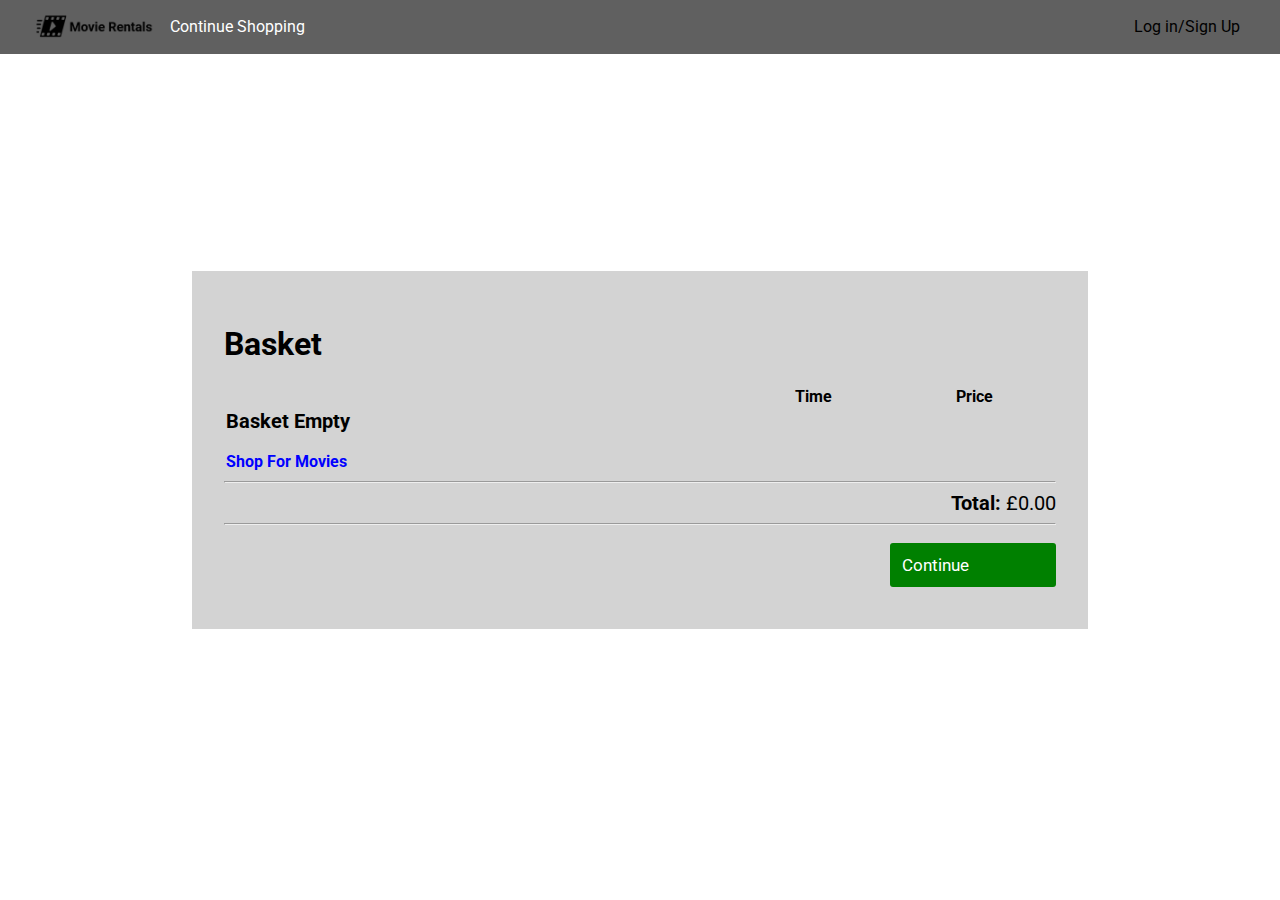
==== basket.html @ 72786401 "movie error checking, movie price, white continue shopping, basket length. Added changable rent days" ====
<html lang="en">
  <head>
    <meta charset="UTF-8" />
    <meta http-equiv="X-UA-Compatible" content="IE=edge" />
    <meta name="viewport" content="width=device-width, initial-scale=1.0" />
    <title>Movie Rentals</title>
    <link href="styles/basket.css" rel="stylesheet"/>
    <link rel="preconnect" href="https://fonts.googleapis.com" />
    <link rel="preconnect" href="https://fonts.gstatic.com" crossorigin="" />
    <link href="https://fonts.googleapis.com/css2?family=Roboto:ital,wght@0,100;0,300;0,400;0,500;0,700;0,900;1,100;1,300;1,400;1,500;1,700;1,900&amp;display=swap"
      rel="stylesheet"/>
     <link rel="icon" type="image/x-icon" href="images/icons/favicon.ico">
  </head>
  <body>
      <div class="horizontal-navbar">
          <ul>
              <li class="horizontal-navbar-button">
                  <a href="index.html" class="no-decoration"><img src="images/icons/logo-text-main.png" width=45% height=53% id="clickable-logo"></a>
              </li>
              <li class="horizontal-navbar-button">
                  <a href="index.html" id="continue-shopping">Continue Shopping</a>
              </li>
              <li class="horizontal-navbar-button">
                  <a href="login.html" id="login-signup">Log in/Sign Up</a>
              </li>
          </ul>
      </div>
      <!--trying to get continue shopping in another bar-->
      <div class="navbar2">
          <ul>
              <li class="horizontal-navbar-button">
                  <a href="index.html" class="no-decoration">test</a>
              </li>
          </ul>
      </div>
      <div id="main">

          <div style="background-color: lightgrey; width: 70%; margin: auto; padding: 2em">
              <h1 style="text-align: left">Basket</h1>
              <img class=basket scr="images/icons/basket.png">
              <table style="width: 100%">
                  <thead style="text-align: center">
                      <tr>
                          <th></th>
                          <th>Time</th>
                          <th>Price</th>
                      </tr>
                  </thead>
                  <tbody id="basket"></tbody>
              </table>
              <hr />
              <div style="text-align: right; font-size:20px"><strong>Total<span id="basket-length"></span><span id="basket-multiple"></span>:</strong> £<span id="rounded-total-price"></span></div>
              <hr />
              <a class="checkout-btn" href="order.html">Continue</a>
          </div>
      </div>
      <script src="js/movies.js"></script>
      <script>
          function removeFromBasket(id) {
              const basket = JSON.parse(localStorage.getItem("basket") ?? "[]");
              basket.splice(id, 1);
              localStorage.setItem("basket", JSON.stringify(basket));
              location.reload();
          }
          const basketContainer = document.getElementById("basket");

          const basket = JSON.parse(localStorage.getItem("basket") ?? "[]");
          
          let totalPrice = 0.0;
          var count = 0;
          if (basket.length > 0) {
              basket.forEach((basketItem) => {
                  basketContainer.insertAdjacentHTML(
                      "beforeend",
                      `
                  <tr>
                  <td>

                      <a class=movie-caption href="movie.html?id=${basketItem.id}">
                          <img class=movie-thumbnail  src=${basketItem.image} width= "100" hieght="150">
                          <p>${basketItem.name}</p>
                          <p style="font-size:11px; line-height:1">${basketItem.year}</p>
                          <p style="font-size:11px; line-height:1">£${(basketItem.price).toFixed(2) }</p>
                      </a>

                  </td>
                  <td> 
                        <p style="line-height:3">
                        <input id="days-to-rent${basketItem.id}" type="number" min="0" step="1" value="${basketItem.rentDays}"/>days </p>
                        <p>
                        <button style="width: 60px; height: 30px" onclick="addToBasket(${basketItem.id},'b');location.reload();" >Update</button></td> </p>
                  <td>£${(basketItem.price * basketItem.rentDays).toFixed(2)}</td>
                  <td style="color:red"> 
                        <button onclick=removeFromBasket(${count})>Remove</button> <td>
                  </tr>
                  `
                  );
                  totalPrice += basketItem.price * basketItem.rentDays;
                  count++;
              });
              document.getElementById("basket-length").textContent = " (" + basket.length;
              if (basket.length == 1) {
                  document.getElementById("basket-multiple").textContent = " Item)";
              } else {
                  document.getElementById("basket-multiple").textContent = " Items)";
              }
          } else {
              basketContainer.insertAdjacentHTML(
                  "beforeend",
                  `
                       <b style="font-size:20px; ">Basket Empty </b>
                        <br></br>
                       <a href="index.html" style="font-weight:bold; color:blue; text-decoration:none" >Shop For Movies</a>
                  `);
          }

          document.getElementById("rounded-total-price").textContent = totalPrice.toFixed(2);

      </script>
  </body>

  <script src="./js/addToBasket.js"></script>
  <!--<script>
      function addReload(id) {
          addToBasket(id)

      }
  </script>-->
</html>
---- styles/basket.css ----
/* The contents of this file are intended to be merged with main.css once the website is complete; it exists only to avoid conflicts. */
p {
    margin-top: 0em;
    margin-bottom: 0em;
}
.no-decoration {
  text-decoration: none;
}

.movie-thumbnail {
  width: 100px;
  height: 150px;
  -webkit-filter: brightness(100%);
  vertical-align:middle;
  align-items:center;
  float:left;
}

.movie-thumbnail:hover {
  -webkit-filter: brightness(70%);
  -webkit-transition: all 0.5s ease;
  -moz-transition: all 0.5s ease;
  -o-transition: all 0.5s ease;
  -ms-transition: all 0.5s ease;
  transition: all 0.5s ease;
}

.horizontal-navbar > ul {
  margin: 0;
  padding: 10;
  overflow: hidden;
  background-color: #606060;
  position: fixed;
  top: -17;
  width: 100%;
  z-index: 99 !important;
  list-style: none;
}
.navbar2 > ul {
  margin: 0;
  padding: 10;
  overflow: hidden;
  background-color: #606060;
  position: fixed;
  top: -30;
  width: 100%;
  z-index: 99 !important;
  list-style: none;
}
#title-header {
  position: relative;
  top: 22px;
  left: 15px;
}
.movie-caption {
    text-decoration: none;
    color: black;
    font-size: 20px;
    align-items:center;

}
    .movie-caption:hover {
        color:gray
    }
.movie-caption p {
}

#movie-grid {
  width: 100%;
}

#movie-grid > figure {
  margin:14px;
  display:inline-block;
  vertical-align:top;
}

.horizontal-navbar-button {
  float: left;
  list-style: none;
}

#clickable-logo {
  position: relative;
  top: 2;
  left: 20;
}

#basket {
  height: 30px;
  width: 30px;
  position: relative;
}

#login-signup {
  position: fixed;
  right: 40px;
  top: 17px;
  text-decoration: none;
  color: black;
}
#continue-shopping {
    position: fixed;
    left: 170px;
    top: 17px;
    text-decoration: none;
    color: white;
}
input[type='number'] {
    width: 50px;
} 
.horizontal-navbar-button > a:hover {

}

/* END OF NEW CHANGES */

.button {
  -webkit-appearance: button;
  -moz-appearance: button;
  appearance: button;
  text-decoration: none;
  color: initial;
}

/*https://www.w3schools.com/howto/howto_css_checkout_form.asp*/
.checkout-btn {
    background-color: green;
    color: white;
    padding: 12px;
    margin: 10px 0;
    border: none;
    width: 20%;
    float:right;
    border-radius: 3px;
    cursor: pointer;
    font-size: 17px;
    text-decoration:none
}
    .checkout-btn:hover {
        background-color: darkgreen;
        transition: all 0.3s ease;
    }


.movie {
  display: flex;
  padding: 10px;
}

.desc-mini{
    white-space: pre-line;
    font-size:20px;
}
.add-to-basket {
  width: 100px;
  height: 40px;
}

.no-margin {
  margin: 0;
}

.horizontal-margin {
  margin: 0 0.75em;
}
/*
https://www.quackit.com/html/html_editors/scratchpad/?example=/css/flexbox/tutorial/nested_flex_containers_example_2
*/
* {
  box-sizing: border-box;
  font-family: "Roboto", sans-serif;
}
body {
  display: flex;
  min-height: 100vh;
  flex-direction: column;
  margin: 0;
}

#main {
  display: flex;
  flex: 1;
}
#main > article {
  flex: 10;
  position: relative;
  left: 200px;
  top: 10px;
}
#main > nav,
#main > aside {
  flex: 0 0 20vw;
  background: #9f9f9f;
}
#main > nav {
  order: -1;
  position: fixed;
  top: 50;
  height: 100%;
  z-index: 98 !important;
}
header,
footer {
  background: red;
  height: 5vh;
  color: white;
}
header,
footer,
article,
nav,
aside {
  padding: 1em;
}
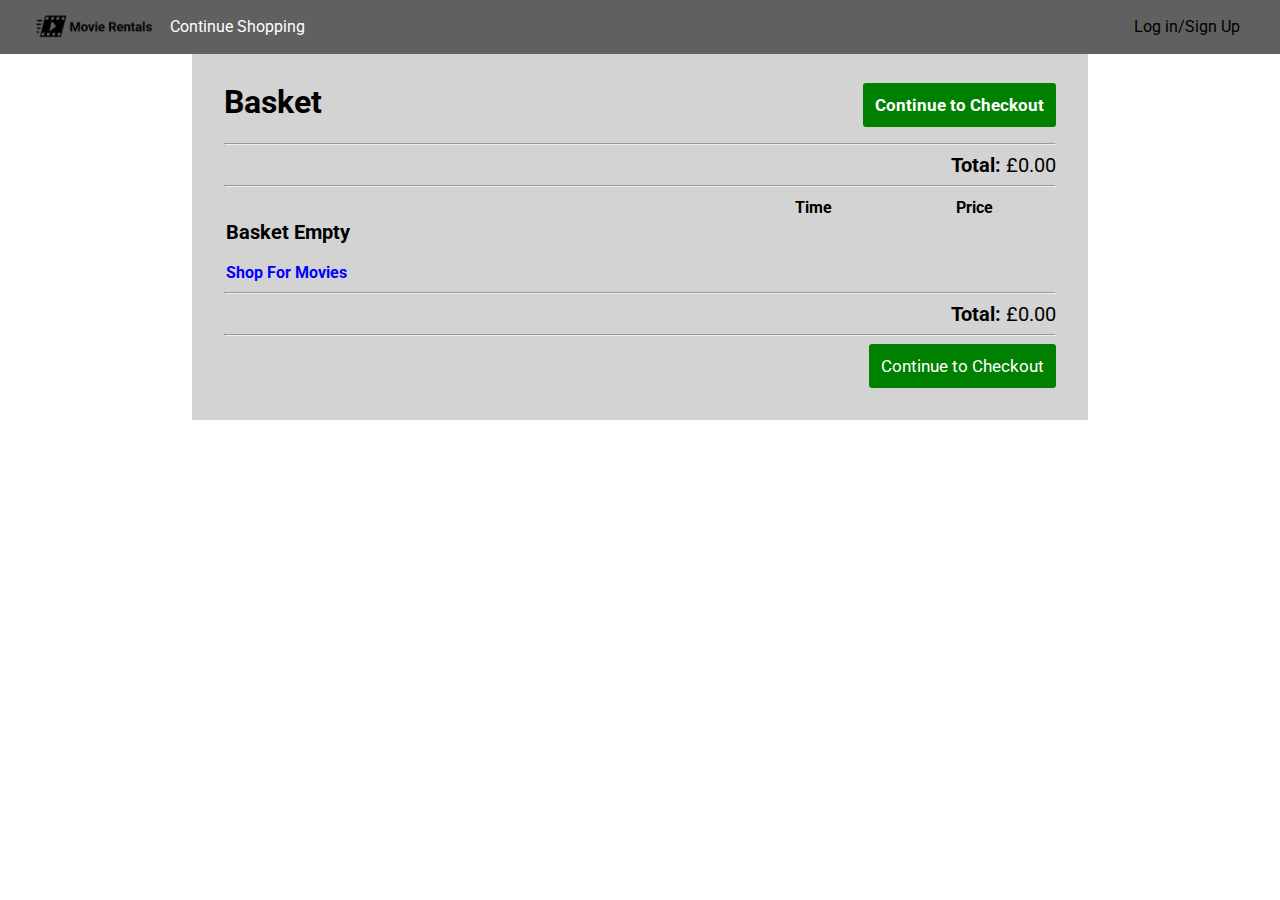
==== commit 36d7dab0: "top and bottom, no basket popup, larger font, removal promt" ====
--- a/basket.html
+++ b/basket.html
@@ -36,8 +36,11 @@
       </div>
       <div id="main">
 
-          <div style="background-color: lightgrey; width: 70%; margin: auto; padding: 2em">
-              <h1 style="text-align: left">Basket</h1>
+          <div style="background-color: lightgrey; width: 70%; margin: auto; margin-top:30px; padding: 2em">
+              <h1 style="text-align: left">Basket <a class="checkout-btn" href="order.html" style="text-align:center">Continue to Checkout</a></h1>
+              <hr />
+              <div style="text-align: right; font-size:20px"><strong>Total<span id="basket-length"></span><span id="basket-multiple"></span>:</strong> £<span id="rounded-total-price"></span></div>
+              <hr />
               <img class=basket scr="images/icons/basket.png">
               <table style="width: 100%">
                   <thead style="text-align: center">
@@ -50,19 +53,13 @@
                   <tbody id="basket"></tbody>
               </table>
               <hr />
-              <div style="text-align: right; font-size:20px"><strong>Total<span id="basket-length"></span><span id="basket-multiple"></span>:</strong> £<span id="rounded-total-price"></span></div>
+              <div style="text-align: right; font-size:20px"><strong>Total<span id="basket-length2"></span><span id="basket-multiple2"></span>:</strong> £<span id="rounded-total-price2"></span></div>
               <hr />
-              <a class="checkout-btn" href="order.html">Continue</a>
+              <a class="checkout-btn" href="order.html" style="text-align:center">Continue to Checkout</a>
           </div>
       </div>
       <script src="js/movies.js"></script>
       <script>
-          function removeFromBasket(id) {
-              const basket = JSON.parse(localStorage.getItem("basket") ?? "[]");
-              basket.splice(id, 1);
-              localStorage.setItem("basket", JSON.stringify(basket));
-              location.reload();
-          }
           const basketContainer = document.getElementById("basket");
 
           const basket = JSON.parse(localStorage.getItem("basket") ?? "[]");
@@ -80,8 +77,8 @@
                       <a class=movie-caption href="movie.html?id=${basketItem.id}">
                           <img class=movie-thumbnail  src=${basketItem.image} width= "100" hieght="150">
                           <p>${basketItem.name}</p>
-                          <p style="font-size:11px; line-height:1">${basketItem.year}</p>
-                          <p style="font-size:11px; line-height:1">£${(basketItem.price).toFixed(2) }</p>
+                          <p style="font-size:16px; line-height:1">${basketItem.year}</p>
+                          <p style="font-size:16px; line-height:1">£${(basketItem.price).toFixed(2) } per day</p>
                       </a>
 
                   </td>
@@ -92,7 +89,7 @@
                         <button style="width: 60px; height: 30px" onclick="addToBasket(${basketItem.id},'b');location.reload();" >Update</button></td> </p>
                   <td>£${(basketItem.price * basketItem.rentDays).toFixed(2)}</td>
                   <td style="color:red"> 
-                        <button onclick=removeFromBasket(${count})>Remove</button> <td>
+                        <button onclick="if (confirm('This will remove the item from the basket.') == true) {removeFromBasket(${count});}">Remove</button> <td>
                   </tr>
                   `
                   );
@@ -100,10 +97,13 @@
                   count++;
               });
               document.getElementById("basket-length").textContent = " (" + basket.length;
+              document.getElementById("basket-length2").textContent = " (" + basket.length;
               if (basket.length == 1) {
                   document.getElementById("basket-multiple").textContent = " Item)";
+                  document.getElementById("basket-multiple2").textContent = " Item)";
               } else {
                   document.getElementById("basket-multiple").textContent = " Items)";
+                  document.getElementById("basket-multiple2").textContent = " Items)";
               }
           } else {
               basketContainer.insertAdjacentHTML(
@@ -116,15 +116,9 @@
           }
 
           document.getElementById("rounded-total-price").textContent = totalPrice.toFixed(2);
-
+          document.getElementById("rounded-total-price2").textContent = totalPrice.toFixed(2);
       </script>
   </body>
 
   <script src="./js/addToBasket.js"></script>
-  <!--<script>
-      function addReload(id) {
-          addToBasket(id)
-
-      }
-  </script>-->
 </html>
--- a/styles/basket.css
+++ b/styles/basket.css
@@ -128,9 +128,9 @@
     background-color: green;
     color: white;
     padding: 12px;
-    margin: 10px 0;
     border: none;
-    width: 20%;
+    width: contain;
+    height: contain;
     float:right;
     border-radius: 3px;
     cursor: pointer;
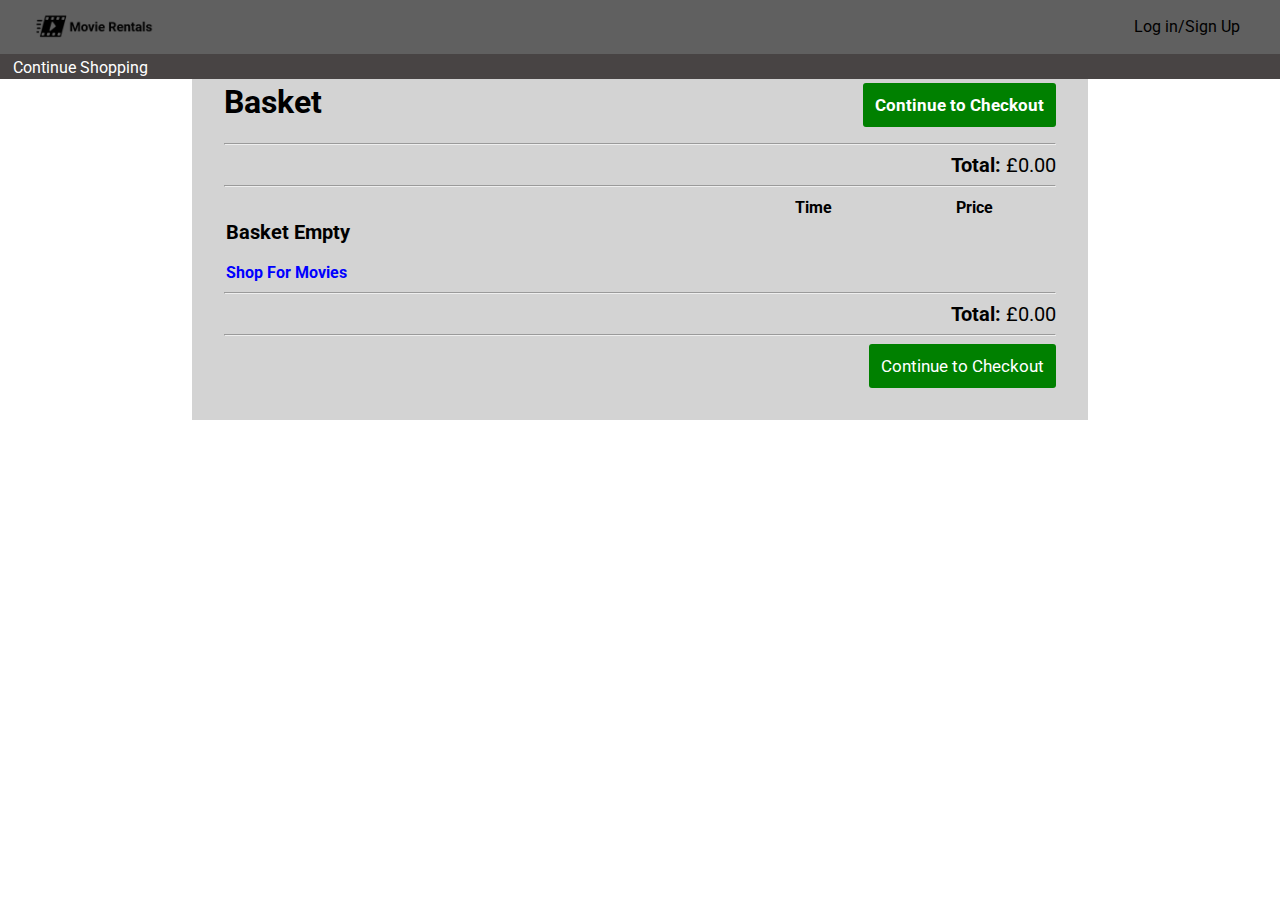
==== commit 0011910d: "Continue shopping bar" ====
--- a/basket.html
+++ b/basket.html
@@ -19,22 +19,14 @@
                   <a href="index.html" class="no-decoration"><img src="images/icons/logo-text-main.png" width=45% height=53% id="clickable-logo"></a>
               </li>
               <li class="horizontal-navbar-button">
-                  <a href="index.html" id="continue-shopping">Continue Shopping</a>
-              </li>
-              <li class="horizontal-navbar-button">
                   <a href="login.html" id="login-signup">Log in/Sign Up</a>
               </li>
           </ul>
       </div>
       <!--trying to get continue shopping in another bar-->
-      <div class="navbar2">
-          <ul>
-              <li class="horizontal-navbar-button">
-                  <a href="index.html" class="no-decoration">test</a>
-              </li>
-          </ul>
+      <div class="genre-navbar">
+          <a href="index.html" class="continue-shopping"> Continue Shopping</a>
       </div>
-      <div id="main">
 
           <div style="background-color: lightgrey; width: 70%; margin: auto; margin-top:30px; padding: 2em">
               <h1 style="text-align: left">Basket <a class="checkout-btn" href="order.html" style="text-align:center">Continue to Checkout</a></h1>
--- a/styles/basket.css
+++ b/styles/basket.css
@@ -15,14 +15,26 @@
   align-items:center;
   float:left;
 }
+.genre-navbar {
+      margin: 0;
+    padding: 13;
+    overflow: hidden;
+    background-color: #484444;
+    position: fixed;
+    top: 53;
+    width: 100%;
+    z-index: 80 !important;
+    list-style: none;
+}
+
 
 .movie-thumbnail:hover {
-  -webkit-filter: brightness(70%);
-  -webkit-transition: all 0.5s ease;
-  -moz-transition: all 0.5s ease;
-  -o-transition: all 0.5s ease;
-  -ms-transition: all 0.5s ease;
-  transition: all 0.5s ease;
+    -webkit-filter: brightness(70%);
+    -webkit-transition: all 0.5s ease;
+    -moz-transition: all 0.5s ease;
+    -o-transition: all 0.5s ease;
+    -ms-transition: all 0.5s ease;
+    transition: all 0.5s ease;
 }
 
 .horizontal-navbar > ul {
@@ -64,7 +76,12 @@
     }
 .movie-caption p {
 }
-
+.continue-shopping {
+    position:fixed;
+    top:58;
+    text-decoration: none;
+    color: white;
+}
 #movie-grid {
   width: 100%;
 }
@@ -99,13 +116,7 @@
   text-decoration: none;
   color: black;
 }
-#continue-shopping {
-    position: fixed;
-    left: 170px;
-    top: 17px;
-    text-decoration: none;
-    color: white;
-}
+
 input[type='number'] {
     width: 50px;
 } 
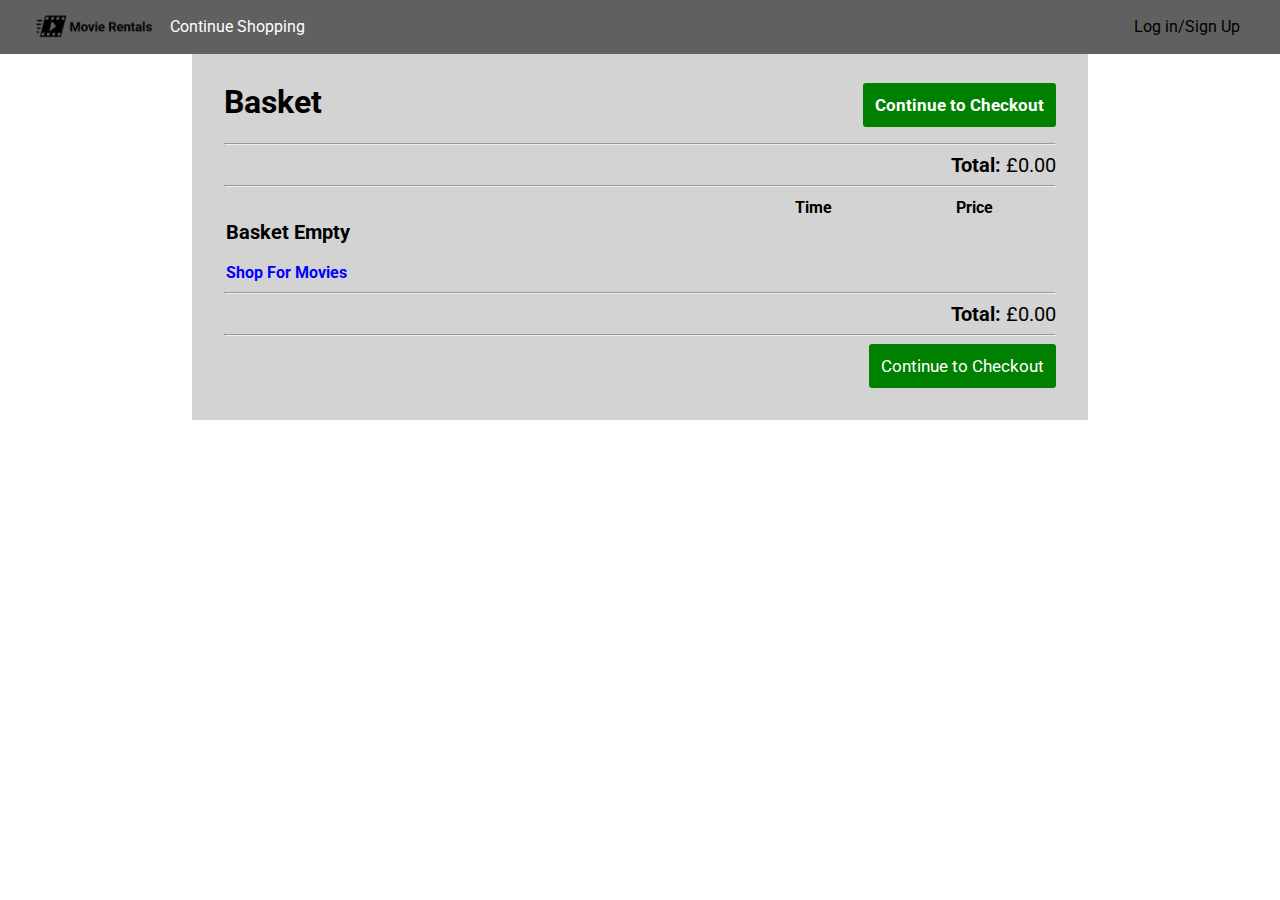
==== commit 53b9516a: "merge 2" ====
--- a/basket.html
+++ b/basket.html
@@ -19,14 +19,22 @@
                   <a href="index.html" class="no-decoration"><img src="images/icons/logo-text-main.png" width=45% height=53% id="clickable-logo"></a>
               </li>
               <li class="horizontal-navbar-button">
+                  <a href="index.html" id="continue-shopping">Continue Shopping</a>
+              </li>
+              <li class="horizontal-navbar-button">
                   <a href="login.html" id="login-signup">Log in/Sign Up</a>
               </li>
           </ul>
       </div>
       <!--trying to get continue shopping in another bar-->
-      <div class="genre-navbar">
-          <a href="index.html" class="continue-shopping"> Continue Shopping</a>
+      <div class="navbar2">
+          <ul>
+              <li class="horizontal-navbar-button">
+                  <a href="index.html" class="no-decoration">test</a>
+              </li>
+          </ul>
       </div>
+      <div id="main">
 
           <div style="background-color: lightgrey; width: 70%; margin: auto; margin-top:30px; padding: 2em">
               <h1 style="text-align: left">Basket <a class="checkout-btn" href="order.html" style="text-align:center">Continue to Checkout</a></h1>
--- a/styles/basket.css
+++ b/styles/basket.css
@@ -15,26 +15,14 @@
   align-items:center;
   float:left;
 }
-.genre-navbar {
-      margin: 0;
-    padding: 13;
-    overflow: hidden;
-    background-color: #484444;
-    position: fixed;
-    top: 53;
-    width: 100%;
-    z-index: 80 !important;
-    list-style: none;
-}
-
 
 .movie-thumbnail:hover {
-    -webkit-filter: brightness(70%);
-    -webkit-transition: all 0.5s ease;
-    -moz-transition: all 0.5s ease;
-    -o-transition: all 0.5s ease;
-    -ms-transition: all 0.5s ease;
-    transition: all 0.5s ease;
+  -webkit-filter: brightness(70%);
+  -webkit-transition: all 0.5s ease;
+  -moz-transition: all 0.5s ease;
+  -o-transition: all 0.5s ease;
+  -ms-transition: all 0.5s ease;
+  transition: all 0.5s ease;
 }
 
 .horizontal-navbar > ul {
@@ -76,12 +64,7 @@
     }
 .movie-caption p {
 }
-.continue-shopping {
-    position:fixed;
-    top:58;
-    text-decoration: none;
-    color: white;
-}
+
 #movie-grid {
   width: 100%;
 }
@@ -116,7 +99,13 @@
   text-decoration: none;
   color: black;
 }
-
+#continue-shopping {
+    position: fixed;
+    left: 170px;
+    top: 17px;
+    text-decoration: none;
+    color: white;
+}
 input[type='number'] {
     width: 50px;
 } 
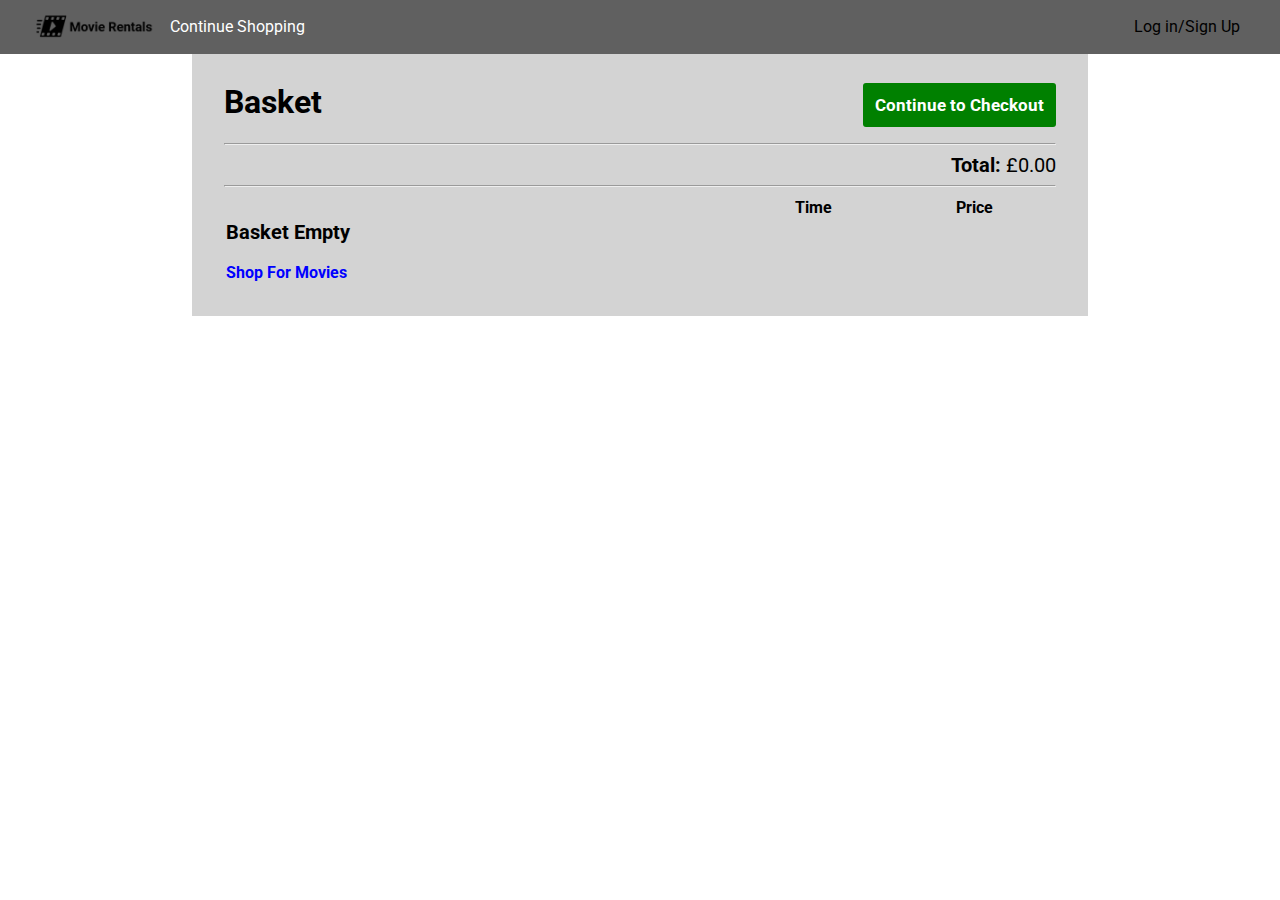
==== commit 77dbac30: "no two ones" ====
--- a/basket.html
+++ b/basket.html
@@ -52,10 +52,10 @@
                   </thead>
                   <tbody id="basket"></tbody>
               </table>
-              <hr />
+              <!--<hr />
               <div style="text-align: right; font-size:20px"><strong>Total<span id="basket-length2"></span><span id="basket-multiple2"></span>:</strong> £<span id="rounded-total-price2"></span></div>
               <hr />
-              <a class="checkout-btn" href="order.html" style="text-align:center">Continue to Checkout</a>
+              <a class="checkout-btn" href="order.html" style="text-align:center">Continue to Checkout</a>-->
           </div>
       </div>
       <script src="js/movies.js"></script>
